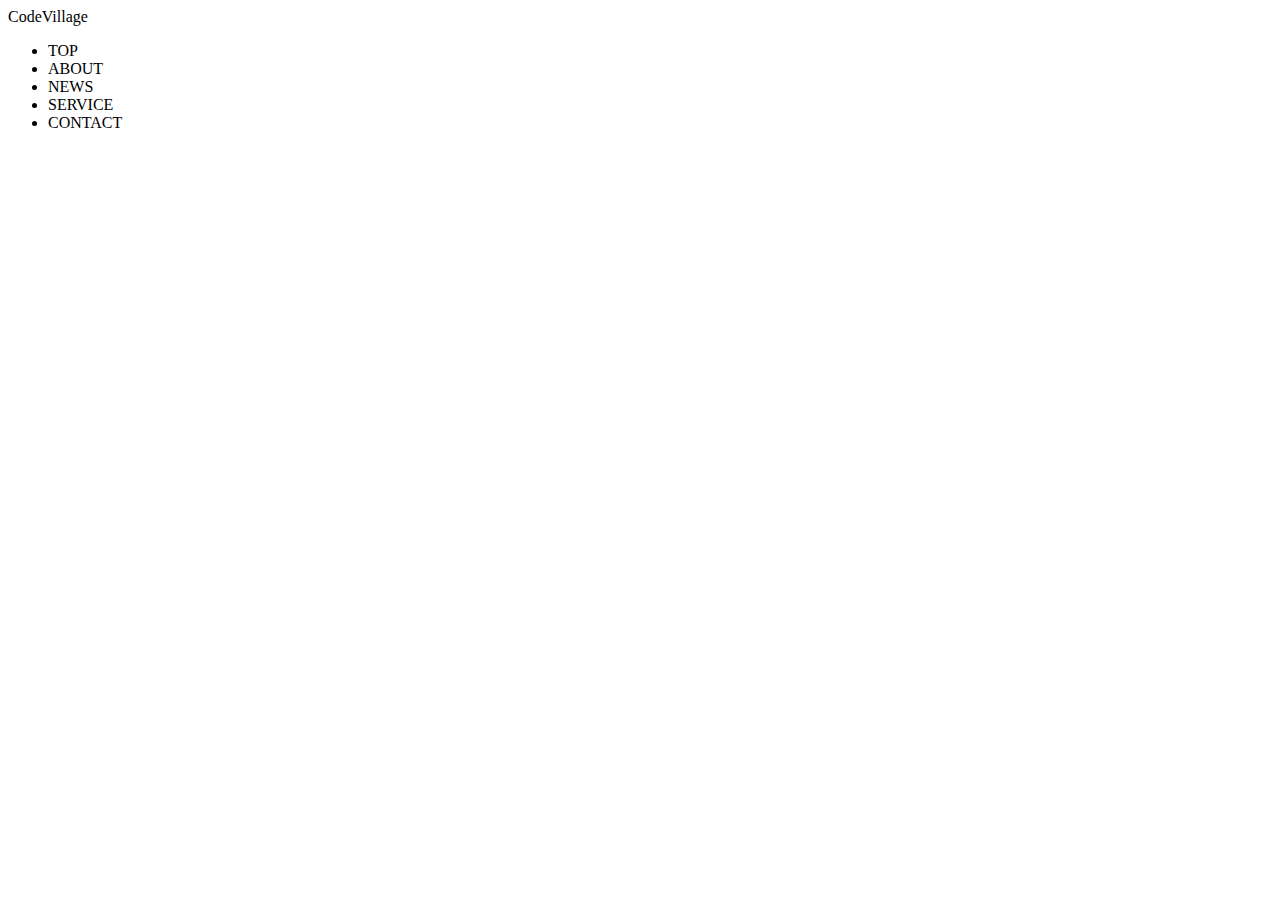
==== markup/html-css/index.html @ b90933b1 "header途中" ====
<!DOCTYPE html>
<html lang="ja">

<head>
    <meta charset="UTF-8">
    <meta http-equiv="X-UA-Compatible" content="IE=edge">
    <meta name="viewport" content="width=device-width, initial-scale=1.0">
    <meta name="description" content="">
    <link rel="stylesheet" href="CSS/style.css">
    <title>Document</title>
</head>

<body>
    <!-- header -->
    <header>
        <div class="logo">CodeVillage</div>
        <!-- ナビゲーション -->
        <nav class="header-nav">
            <ul>
                <li>TOP</li>
                <li>ABOUT</li>
                <li>NEWS</li>
                <li>SERVICE</li>
                <li>CONTACT</li>
            </ul>
        </nav>
    </header>

    <main>
        <!-- first-view -->
        <section id="first-view">

        </section>

        <!-- about -->
        <section id="about">

        </section>

        <!-- news -->
        <section id="news">

        </section>

        <!-- entry -->
        <section id="entry">

        </section>

        <!-- contact -->
        <section id="contact">

        </section>

    </main>

    <footer>

    </footer>
</body>

</html>
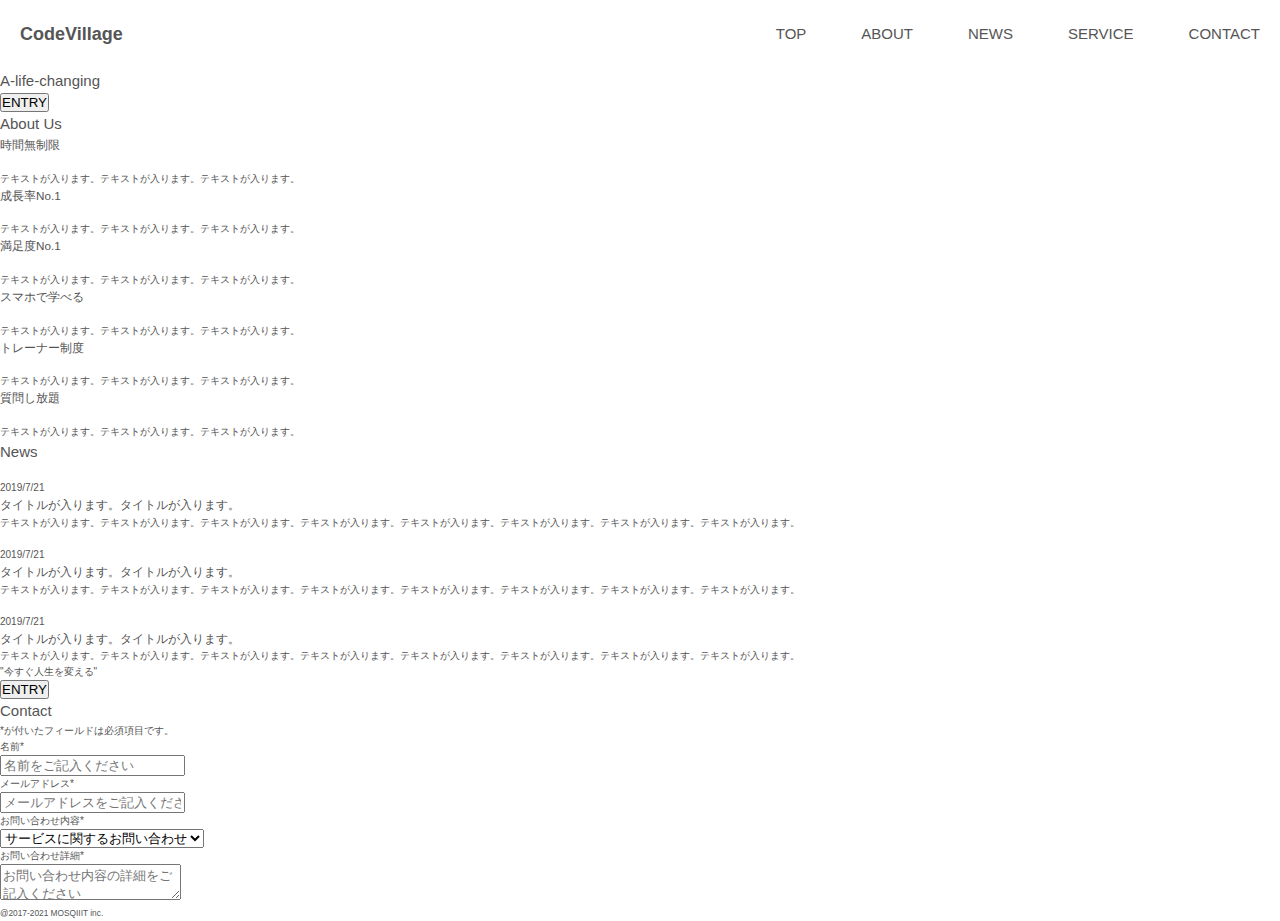
==== commit 8e9e6b6f: "入力フォーム以外完成" ====
--- a/markup/html-css/index.html
+++ b/markup/html-css/index.html
@@ -6,6 +6,7 @@
     <meta http-equiv="X-UA-Compatible" content="IE=edge">
     <meta name="viewport" content="width=device-width, initial-scale=1.0">
     <meta name="description" content="">
+    <script src="https://kit.fontawesome.com/c1b221deca.js" crossorigin="anonymous"></script>
     <link rel="stylesheet" href="CSS/style.css">
     <title>Document</title>
 </head>
@@ -13,7 +14,7 @@
 <body>
     <!-- header -->
     <header>
-        <div class="logo">CodeVillage</div>
+        <h1 class="logo">CodeVillage</h1>
         <!-- ナビゲーション -->
         <nav class="header-nav">
             <ul>
@@ -29,33 +30,125 @@
     <main>
         <!-- first-view -->
         <section id="first-view">
-
+            <div class="view-box">
+                <h2 class="catch-copy">A-life-changing</h2>
+                <button class="btn btn-f"><i class="fas fa-sign-in-alt"></i>ENTRY</button>
+            </div>
         </section>
 
         <!-- about -->
         <section id="about">
+            <h2 class="title">About <span> Us</span></h2>
+            <div class="inner">
+                <div class="about-content">
+                    <h3 class="about-title">時間無制限</h3>
+                    <img class="about-img" src="img/icon1.png" alt="">
+                    <p class="about-text">テキストが入ります。テキストが入ります。テキストが入ります。</p>
+                </div>
+                <div class="about-content">
+                    <h3 class="about-title">成長率No.1</h3>
+                    <img class="about-img" src="img/icon2.png" alt="">
+                    <p class="about-text">テキストが入ります。テキストが入ります。テキストが入ります。</p>
+                </div>
+                <div class="about-content">
+                    <h3 class="about-title">満足度No.1</h3>
+                    <img class="about-img" src="img/icon3.png" alt="">
+                    <p class="about-text">テキストが入ります。テキストが入ります。テキストが入ります。</p>
+                </div>
+                <div class="about-content">
+                    <h3 class="about-title">スマホで学べる</h3>
+                    <img class="about-img" src="img/icon4.png" alt="">
+                    <p class="about-text">テキストが入ります。テキストが入ります。テキストが入ります。</p>
+                </div>
+                <div class="about-content">
+                    <h3 class="about-title">トレーナー制度</h3>
+                    <img class="about-img" src="img/icon5.png" alt="">
+                    <p class="about-text">テキストが入ります。テキストが入ります。テキストが入ります。</p>
+                </div>
+                <div class="about-content">
+                    <h3 class="about-title">質問し放題</h3>
+                    <img class="about-img" src="img/icon6.png" alt="">
+                    <p class="about-text">テキストが入ります。テキストが入ります。テキストが入ります。</p>
+                </div>
+
+            </div>
 
         </section>
 
         <!-- news -->
         <section id="news">
-
+            <h2 class="title">News</h2>
+            <div class="inner">
+                <div class="news-content">
+                    <img src="img/news1.jpg" alt="">
+                    <div class="news-text">
+                        <p class="news-date">2019/7/21</p>
+                        <h3 class="news-title">タイトルが入ります。タイトルが入ります。</h3>
+                        <p class="news-main">
+                            テキストが入ります。テキストが入ります。テキストが入ります。テキストが入ります。テキストが入ります。テキストが入ります。テキストが入ります。テキストが入ります。</p>
+                    </div>
+                </div>
+                <div class="news-content">
+                    <img src="img/news2.jpg" alt="">
+                    <div class="news-text">
+                        <p class="news-date">2019/7/21</p>
+                        <h3 class="news-title">タイトルが入ります。タイトルが入ります。</h3>
+                        <p class="news-main">
+                            テキストが入ります。テキストが入ります。テキストが入ります。テキストが入ります。テキストが入ります。テキストが入ります。テキストが入ります。テキストが入ります。</p>
+                    </div>
+                </div>
+                <div class="news-content">
+                    <img src="img/news3.jpg" alt="">
+                    <div class="news-text">
+                        <p class="news-date">2019/7/21</p>
+                        <h3 class="news-title">タイトルが入ります。タイトルが入ります。</h3>
+                        <p class="news-main">
+                            テキストが入ります。テキストが入ります。テキストが入ります。テキストが入ります。テキストが入ります。テキストが入ります。テキストが入ります。テキストが入ります。</p>
+                    </div>
+                </div>
+            </div>
         </section>
 
         <!-- entry -->
         <section id="entry">
-
+            <div class="entry-wrap">
+                <p class="entry-title">"今すぐ人生を変える"</p>
+                <button class="btn btn-s"><i class="fas fa-sign-in-alt"></i>ENTRY</button>
+            </div>
         </section>
 
         <!-- contact -->
         <section id="contact">
-
+            <h2 class="title">Contact</h2>
+            <div class="inner">
+                <p class="alert"><span class="red">*</span>が付いたフィールドは必須項目です。</p>
+                <div class="contact-box">
+                    <p class="contact-t">名前<span class="red">*</span></p>
+                    <input type="text" name="contact-name" placeholder="名前をご記入ください">
+                </div>
+                <div class="contact-box">
+                    <p class="contact-t">メールアドレス<span class="red">*</span></p>
+                    <input type="email" name="contact-mail" placeholder="メールアドレスをご記入ください">
+                </div>
+                <div class="contact-box">
+                    <p class="contact-t" placeholder="お問い合わせ内容を選択">お問い合わせ内容<span class="red">*</span></p>
+                    <select name="contact-select" class="select-box">
+                        <option value="service">サービスに関するお問い合わせ</option>
+                        <option value="recruit">採用に関するお問い合わせ</option>
+                        <option value="other">その他のお問い合わせ</option>
+                    </select>
+                </div>
+                <div class="contact-box">
+                    <p class="contact-t">お問い合わせ詳細<span class="red">*</span></p>
+                    <textarea name="name" placeholder="お問い合わせ内容の詳細をご記入ください"></textarea>
+                </div>
+            </div>
         </section>
 
     </main>
 
     <footer>
-
+        <small class="footer-small">@2017-2021 MOSQIIIT inc.</small>
     </footer>
 </body>
 
--- a/markup/html-css/CSS/style.css
+++ b/markup/html-css/CSS/style.css
@@ -0,0 +1,65 @@
+/*全体のスタイル（CSSリセット用）*/
+*{
+    /* padding,borderが要素の中に入る */
+    box-sizing:border-box;
+}
+ul{
+    /* リストの・を消す */
+    list-style: none;
+    margin:0;
+}
+
+h1,h2,h3,h4,h5,h6,p,span,button{
+    margin:0;
+    padding:0;
+    font-weight:normal;
+}
+
+a{
+    color:inherit; 
+    /* 文字の下の線を消す */
+    text-decoration:none;   
+}
+
+body{
+    color:#555;
+    margin:0;
+    line-height:1.6;
+}
+
+/* 共通 */
+
+html {
+    font-size: 62.5%;
+}
+
+body {
+    font-family: "Arial";
+}
+
+.logo {
+    font-weight: bold;
+    font-size: 1.8rem;
+}
+
+/* header */
+
+header {
+    display: flex;
+    justify-content: space-between;
+    align-items: center;
+    padding: 20px;
+}
+
+.header-nav ul {
+    display: flex;
+}
+
+.header-nav li {
+    margin-right: 55px;
+    font-size: 1.5rem;
+}
+
+.header-nav li:last-child {
+        margin-right: 0;
+    }